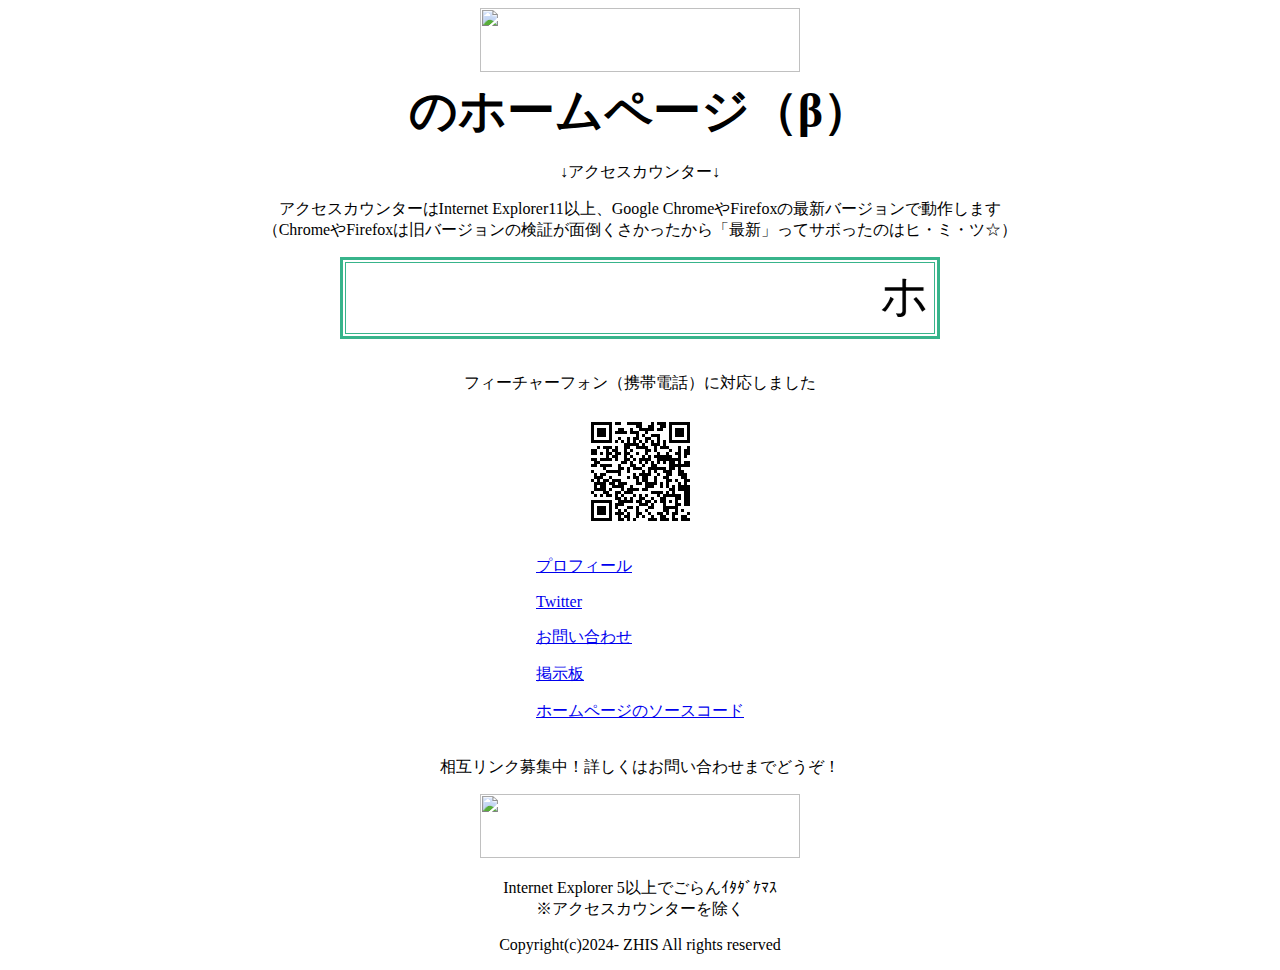
==== index.html @ 80cf8a36 "お知らせの横幅を500→600に変更" ====
<!DOCTYPE html>
<html lang="ja">
<head>
    <meta charset="UTF-8">
    <meta name="viewport" content="width=device-width, initial-scale=1.0">
    <title>ZHISのホームページ（β）</title>
    <script src="jihou/0.js"></script>
    <script src="jihou/2.js"></script>
    <script src="jihou/19.js"></script>
</head>
<body bgcolor="ffffff" oncontextmenu="alert('Copyright(c)2024- ZHIS All rights reserved');return false">
    <center>
        <table bgcolor="ffffff">
            <a href="https://zhis.web.fc2.com/"><img src="https://lohas.nicoseiga.jp/thumb/11403801m" width="320" height="64"></a>
            <tr>
                <td>
                    <font size="16" color="000000">
                        <b>
                            のホームページ（β）
                        </b>
                    </font>
                </td>
            </tr>
        </table>
        <p>↓アクセスカウンター↓</p>
        <!-- FC2カウンター ここから -->
        <script language="javascript" type="text/javascript" src="//counter1.fc2.com/counter.php?id=39548621&main=1"></script><noscript><img src="//counter1.fc2.com/counter_img.php?id=39548621&main=1" /></noscript>
        <!-- FC2カウンター ここまで -->
        <p>アクセスカウンターはInternet Explorer11以上、Google ChromeやFirefoxの最新バージョンで動作します<br>（ChromeやFirefoxは旧バージョンの検証が面倒くさかったから「最新」ってサボったのはヒ・ミ・ツ☆）</p>
    </center>
    <center>
        <table border="3" bgcolor="ffffff" bordercolor="38b48b" width="600">
            <tr>
                <td>
                    <marquee>
                        <font size="16" color="000000">
                            ホームページがβにアップデートされました！さらば仮よ！
                        </font>
                    </marquee>
                </td>
            </tr>
        </table>
        <br>
        <p>フィーチャーフォン（携帯電話）に対応しました</p>
        <a href="http://zhis.web.fc2.com/m/"><img src="mobile.gif"></a>
        <br>
    </center>
    <center>
        <table bgcolor="ffffff">
            <tr><td>
                <a href="https://dic.nicovideo.jp/u/123640444"><p>プロフィール</p></a>
                <a href="http://twitter.com/SjpnZHI"><p>Twitter</p></a>
                <a href="mailto:zhis.talk@gmail.com"><p>お問い合わせ</p></a>
                <a href="https://zhis.bbs.fc2.com/"><p>掲示板</p></a>
                <a href="https://github.com/ZHISjpn/hp"><p>ホームページのソースコード</p></a>
            </td></tr>
        </table>
    </center>
    <center>
        <p>相互リンク募集中！詳しくはお問い合わせまでどうぞ！</p>
        <a href="https://zhis.web.fc2.com/"><img src="https://lohas.nicoseiga.jp/thumb/11403801m" width="320" height="64"></a>
    </center>
    <center>
        <p>Internet Explorer 5以上でごらんｲﾀﾀﾞｹﾏｽ<br>※アクセスカウンターを除く</p>
        <p>Copyright(c)2024- ZHIS All rights reserved</p>
    </center>
</body>
</html>
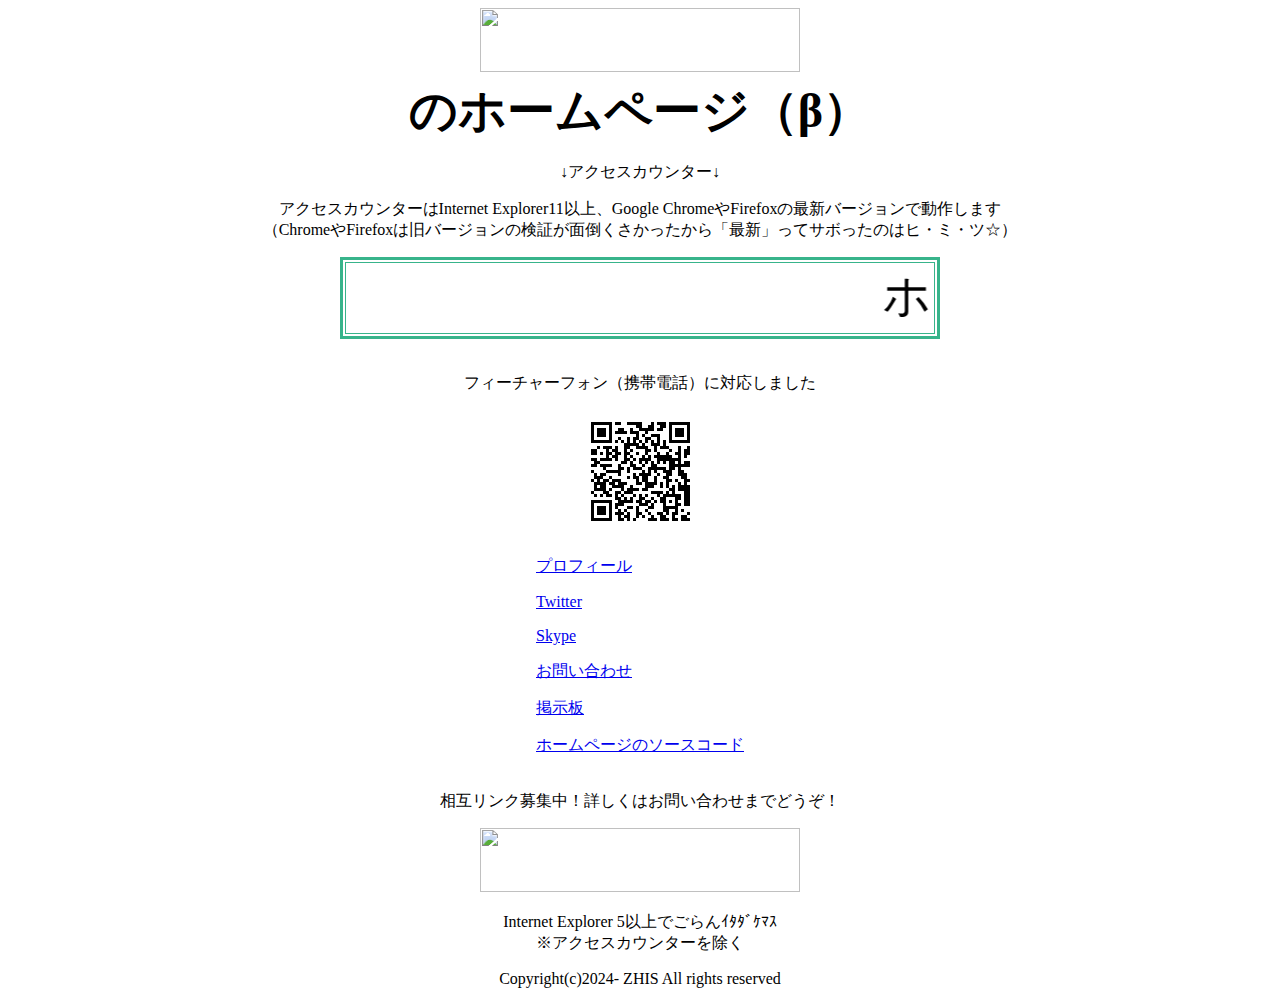
==== commit 3ce27740: "add skype" ====
--- a/index.html
+++ b/index.html
@@ -50,6 +50,7 @@
             <tr><td>
                 <a href="https://dic.nicovideo.jp/u/123640444"><p>プロフィール</p></a>
                 <a href="http://twitter.com/SjpnZHI"><p>Twitter</p></a>
+                <a href="skype:live:.cid.68458989c437dbbc?chat">Skype</a>
                 <a href="mailto:zhis.talk@gmail.com"><p>お問い合わせ</p></a>
                 <a href="https://zhis.bbs.fc2.com/"><p>掲示板</p></a>
                 <a href="https://github.com/ZHISjpn/hp"><p>ホームページのソースコード</p></a>
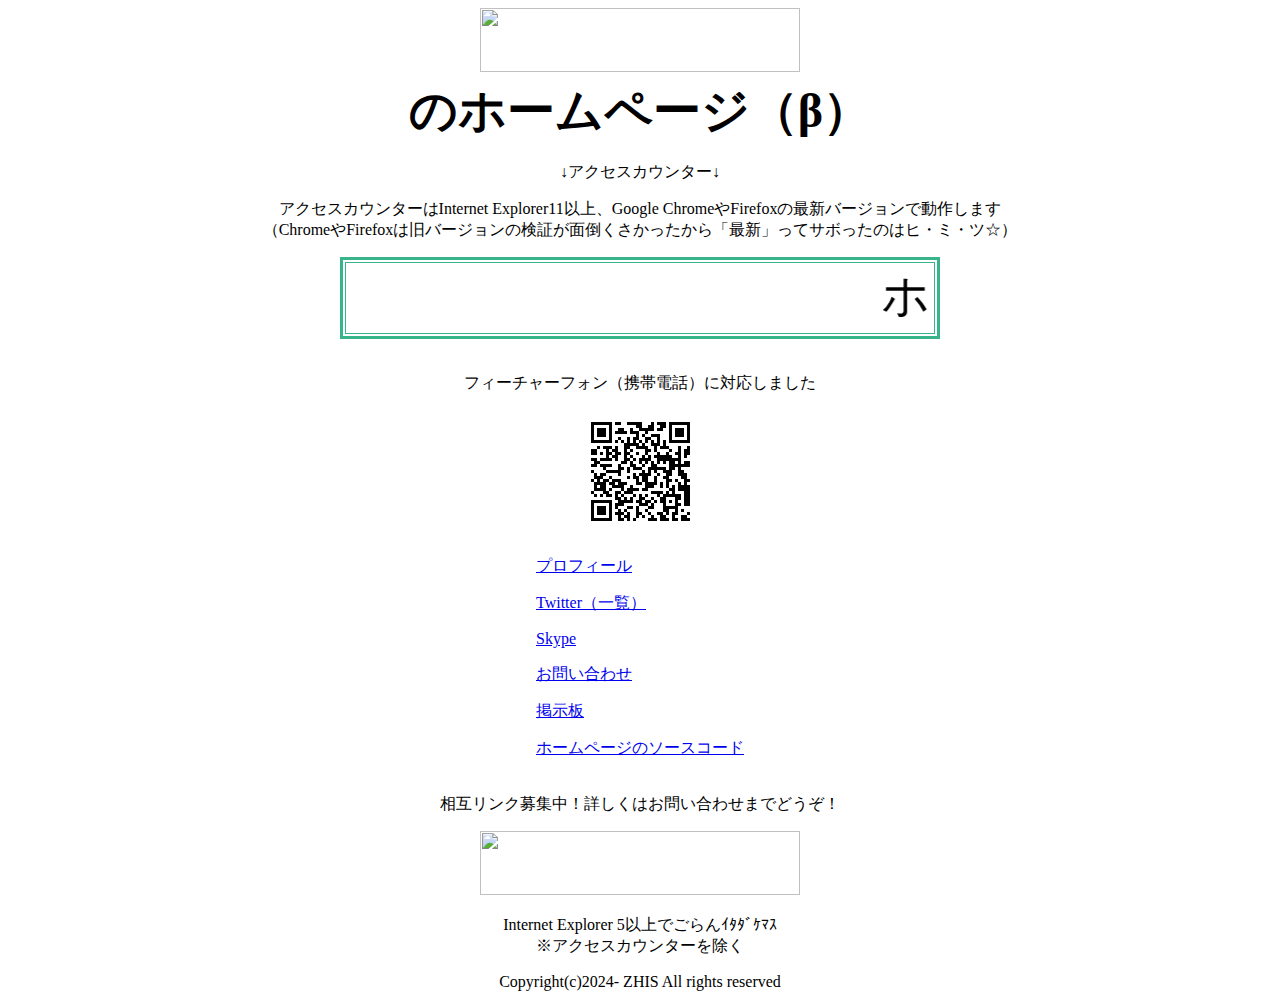
==== commit 46f17efd: "X update" ====
--- a/index.html
+++ b/index.html
@@ -49,7 +49,7 @@
         <table bgcolor="ffffff">
             <tr><td>
                 <a href="https://dic.nicovideo.jp/u/123640444"><p>プロフィール</p></a>
-                <a href="http://twitter.com/SjpnZHI"><p>Twitter</p></a>
+                <a href="twitter/"><p>Twitter（一覧）</p></a>
                 <a href="skype:live:.cid.68458989c437dbbc?chat">Skype</a>
                 <a href="mailto:zhis.talk@gmail.com"><p>お問い合わせ</p></a>
                 <a href="https://zhis.bbs.fc2.com/"><p>掲示板</p></a>
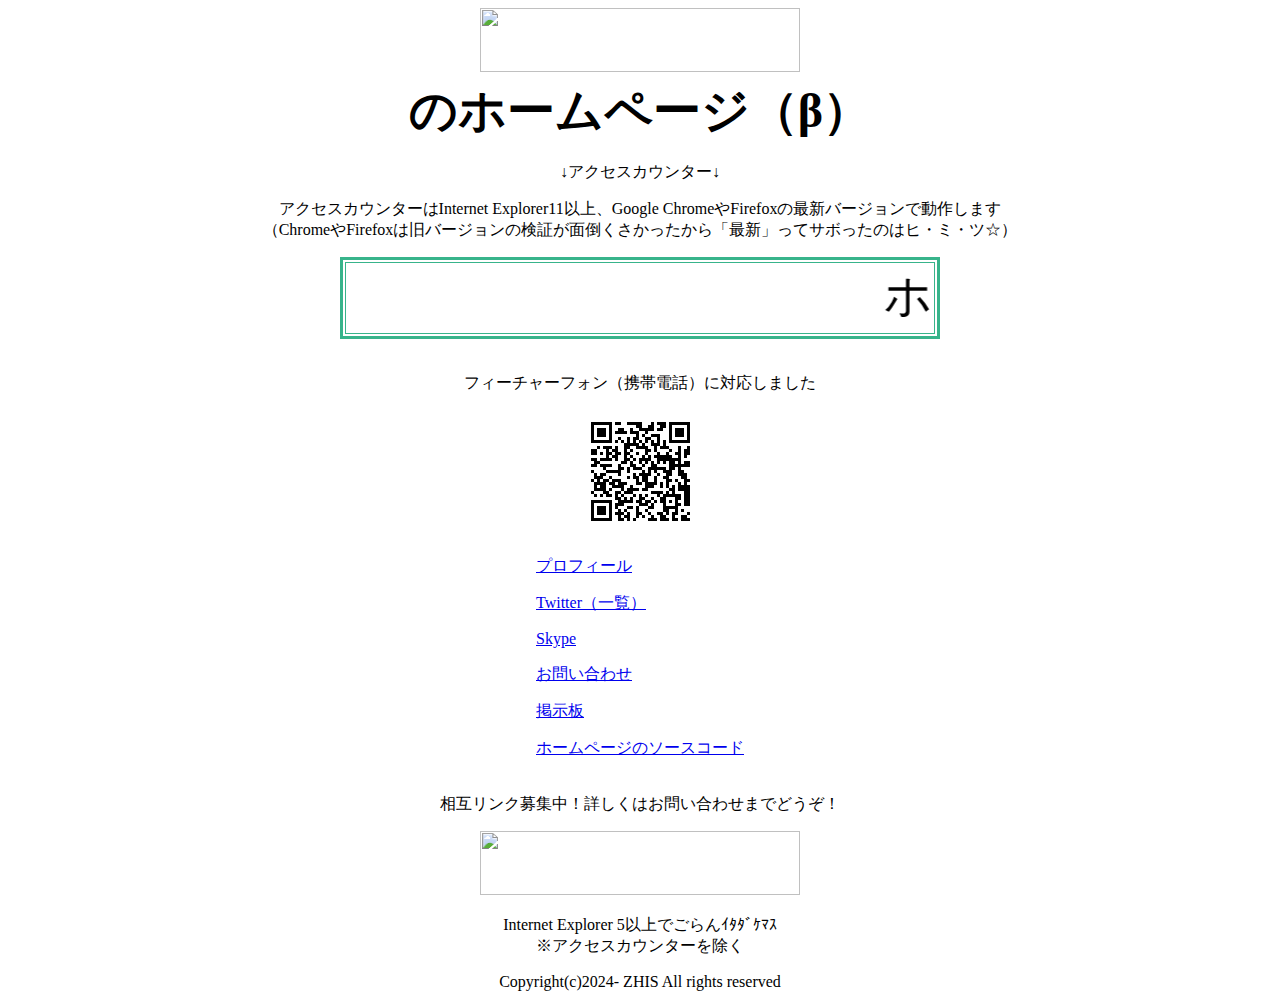
==== commit 56e06527: "edited plofile url" ====
--- a/index.html
+++ b/index.html
@@ -48,7 +48,7 @@
     <center>
         <table bgcolor="ffffff">
             <tr><td>
-                <a href="https://dic.nicovideo.jp/u/123640444"><p>プロフィール</p></a>
+                <a href="https://zhisjpn.github.io/hp/p-dic/"><p>プロフィール</p></a>
                 <a href="twitter/"><p>Twitter（一覧）</p></a>
                 <a href="skype:live:.cid.68458989c437dbbc?chat">Skype</a>
                 <a href="mailto:zhis.talk@gmail.com"><p>お問い合わせ</p></a>
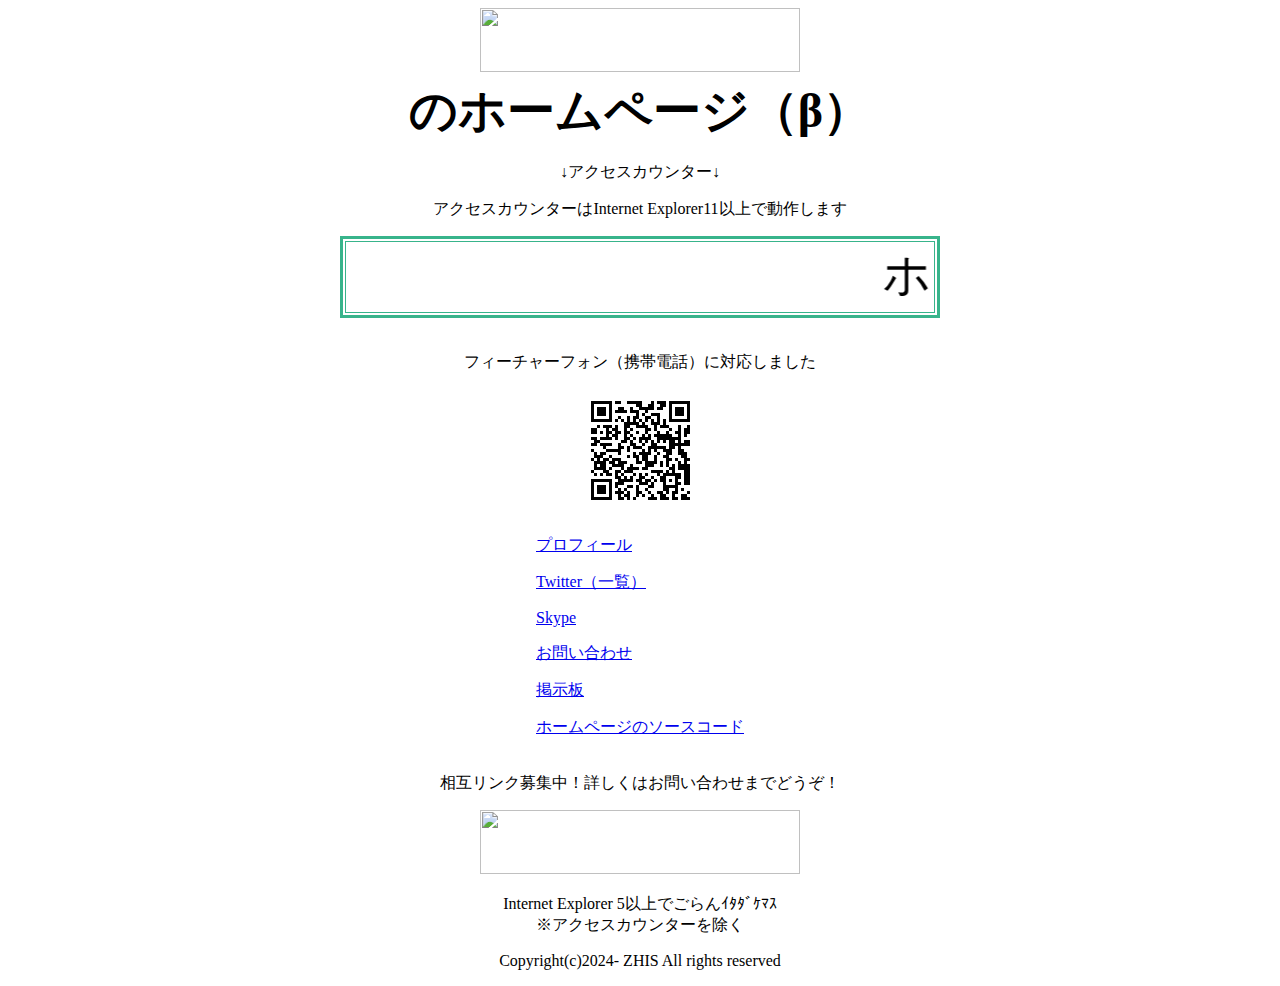
==== commit adbeb925: "対応ブラウザの表記を省略、プロフィールリンクを戻した" ====
--- a/index.html
+++ b/index.html
@@ -26,7 +26,7 @@
         <!-- FC2カウンター ここから -->
         <script language="javascript" type="text/javascript" src="//counter1.fc2.com/counter.php?id=39548621&main=1"></script><noscript><img src="//counter1.fc2.com/counter_img.php?id=39548621&main=1" /></noscript>
         <!-- FC2カウンター ここまで -->
-        <p>アクセスカウンターはInternet Explorer11以上、Google ChromeやFirefoxの最新バージョンで動作します<br>（ChromeやFirefoxは旧バージョンの検証が面倒くさかったから「最新」ってサボったのはヒ・ミ・ツ☆）</p>
+        <p>アクセスカウンターはInternet Explorer11以上で動作します</p>
     </center>
     <center>
         <table border="3" bgcolor="ffffff" bordercolor="38b48b" width="600">
@@ -48,7 +48,7 @@
     <center>
         <table bgcolor="ffffff">
             <tr><td>
-                <a href="https://zhisjpn.github.io/hp/p-dic/"><p>プロフィール</p></a>
+                <a href="https://dic.nicovideo.jp/u/123640444"><p>プロフィール</p></a>
                 <a href="twitter/"><p>Twitter（一覧）</p></a>
                 <a href="skype:live:.cid.68458989c437dbbc?chat">Skype</a>
                 <a href="mailto:zhis.talk@gmail.com"><p>お問い合わせ</p></a>
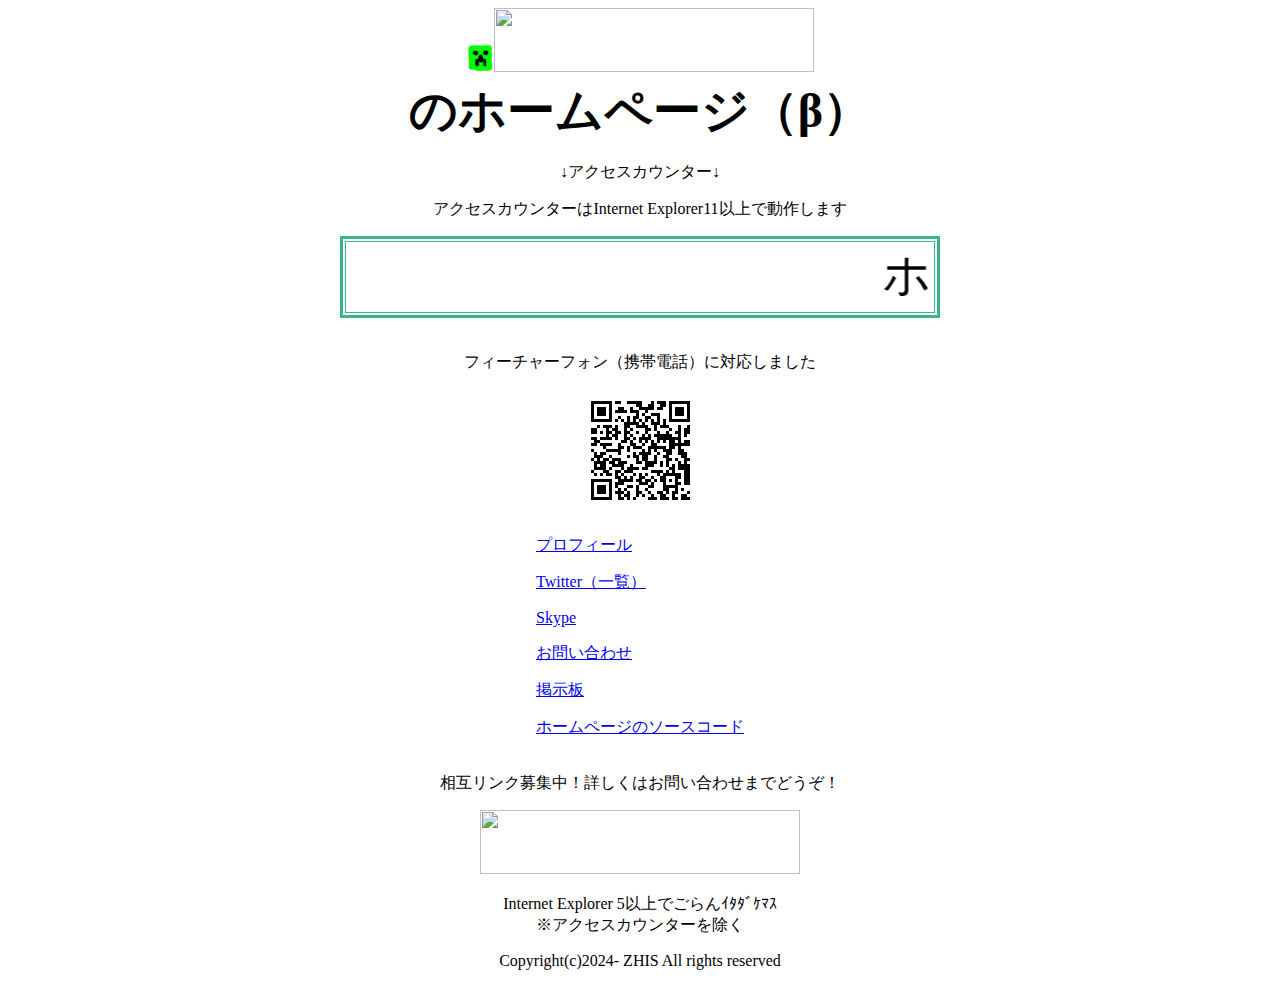
==== commit a5cbb42f: "動gifをメインページに表示" ====
--- a/index.html
+++ b/index.html
@@ -11,6 +11,15 @@
 <body bgcolor="ffffff" oncontextmenu="alert('Copyright(c)2024- ZHIS All rights reserved');return false">
     <center>
         <table bgcolor="ffffff">
+            <script type="text/javascript">
+                var imglist = new Array(
+                  "files/do-gif/creeper.gif",
+                  "files/do-gif/ZHIS.gif",
+                  "files/do-gif/jis.gif" );
+                var selectnum = Math.floor(Math.random() * imglist.length);
+                var output = "<img src=" + imglist[selectnum] + ">";
+                document.write(output);
+             </script>
             <a href="https://zhis.web.fc2.com/"><img src="https://lohas.nicoseiga.jp/thumb/11403801m" width="320" height="64"></a>
             <tr>
                 <td>
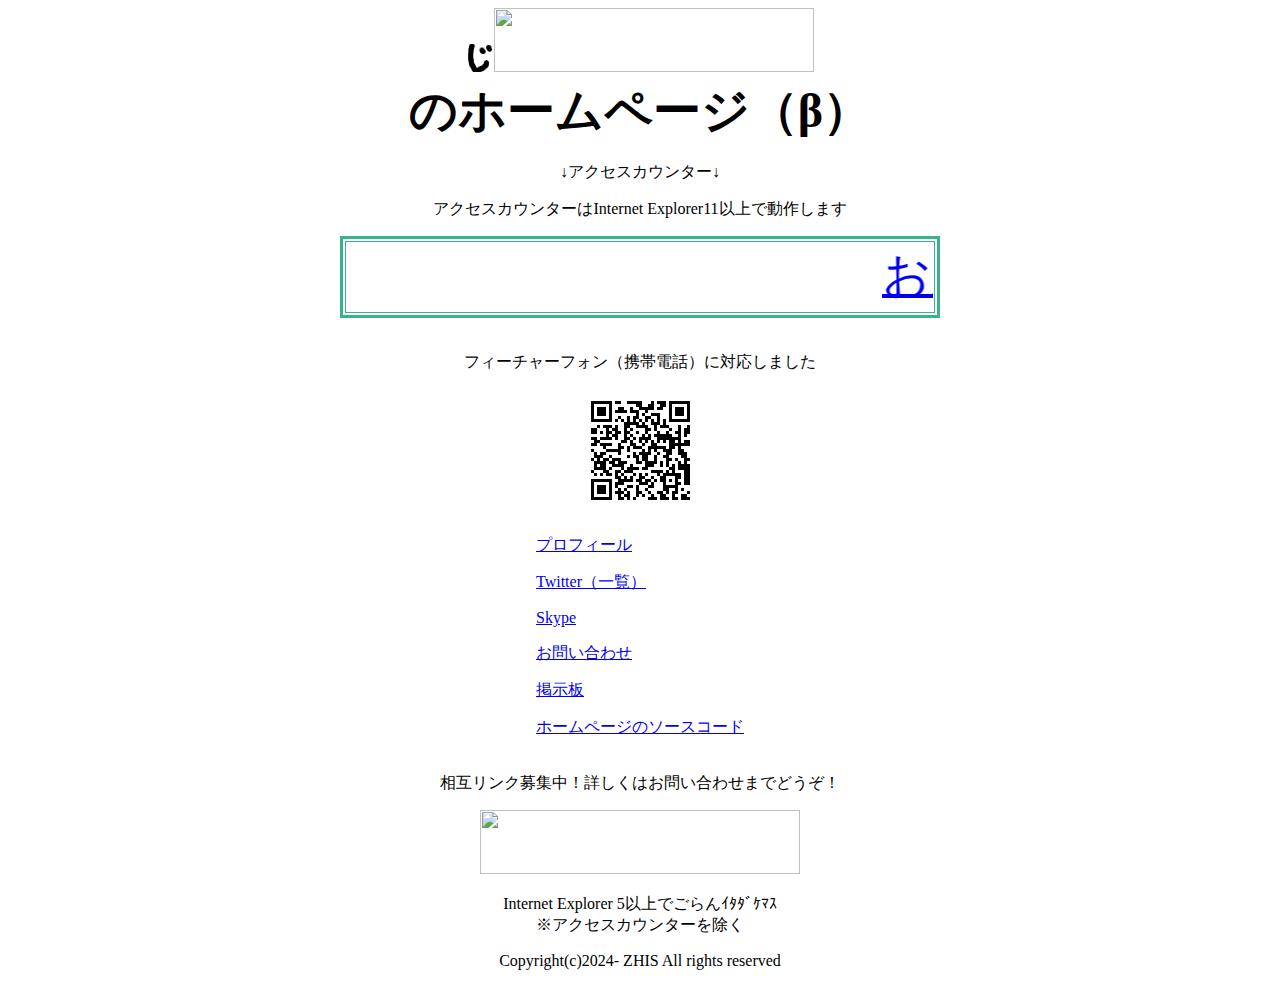
==== commit 0dfaf719: "流れるメッセージの変更" ====
--- a/index.html
+++ b/index.html
@@ -43,7 +43,7 @@
                 <td>
                     <marquee>
                         <font size="16" color="000000">
-                            ホームページがβにアップデートされました！さらば仮よ！
+                            <a href="http://www.nicovideo.jp/">おかえり、ニコニコ。ただいま、ニコニコ。大好きなニコニコが"帰ってきたニコニコ"としてサービス再開！</a>
                         </font>
                     </marquee>
                 </td>
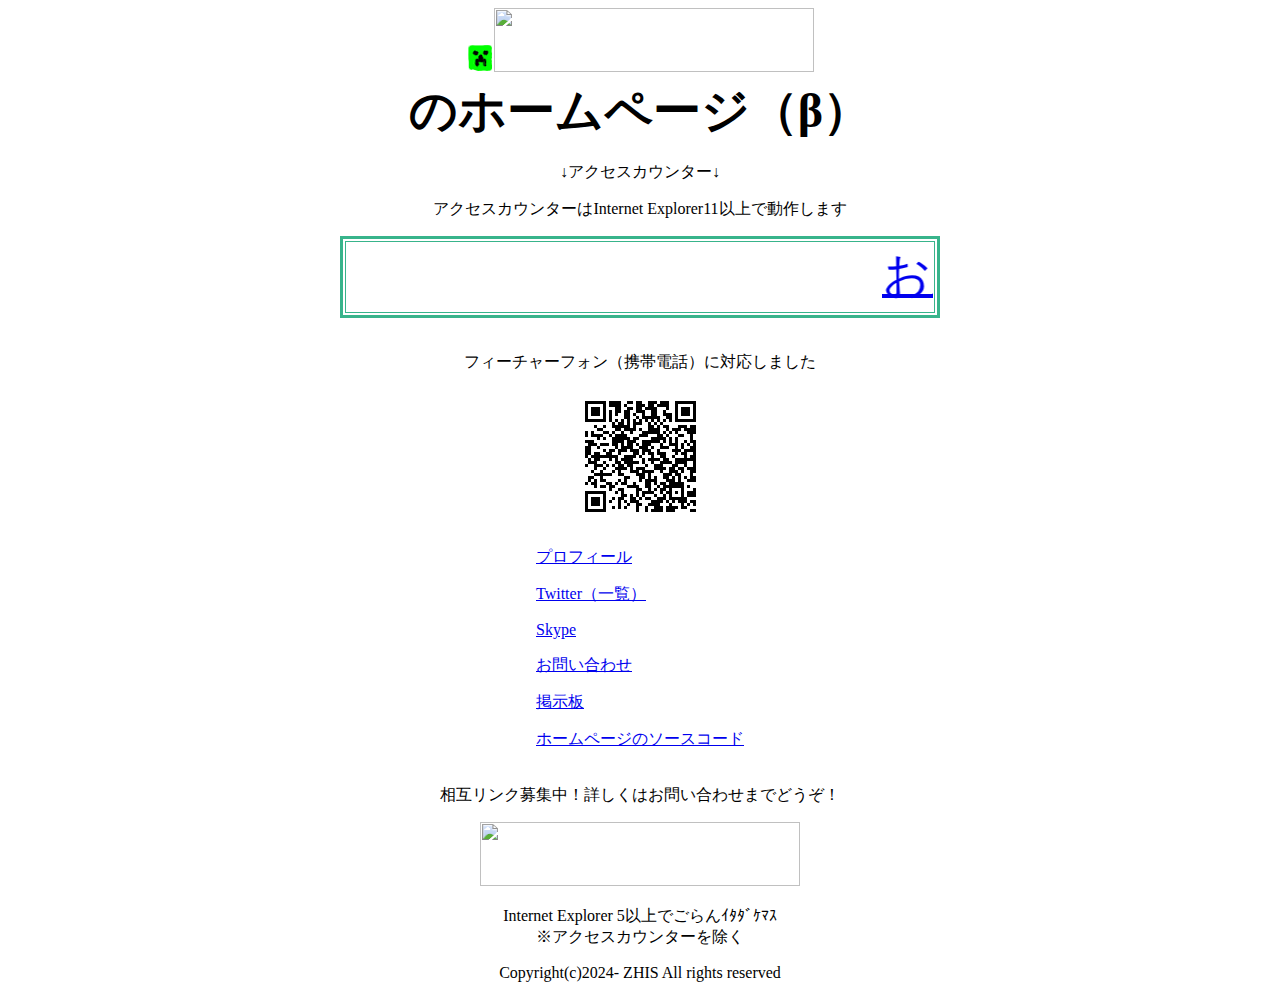
==== commit ddd6f136: "携帯サイトの変更" ====
--- a/index.html
+++ b/index.html
@@ -51,7 +51,7 @@
         </table>
         <br>
         <p>フィーチャーフォン（携帯電話）に対応しました</p>
-        <a href="http://zhis.web.fc2.com/m/"><img src="mobile.gif"></a>
+        <a href="http://k1.fc2.com/cgi-bin/hp.cgi/zhis/"><img src="mobile.gif"></a>
         <br>
     </center>
     <center>
